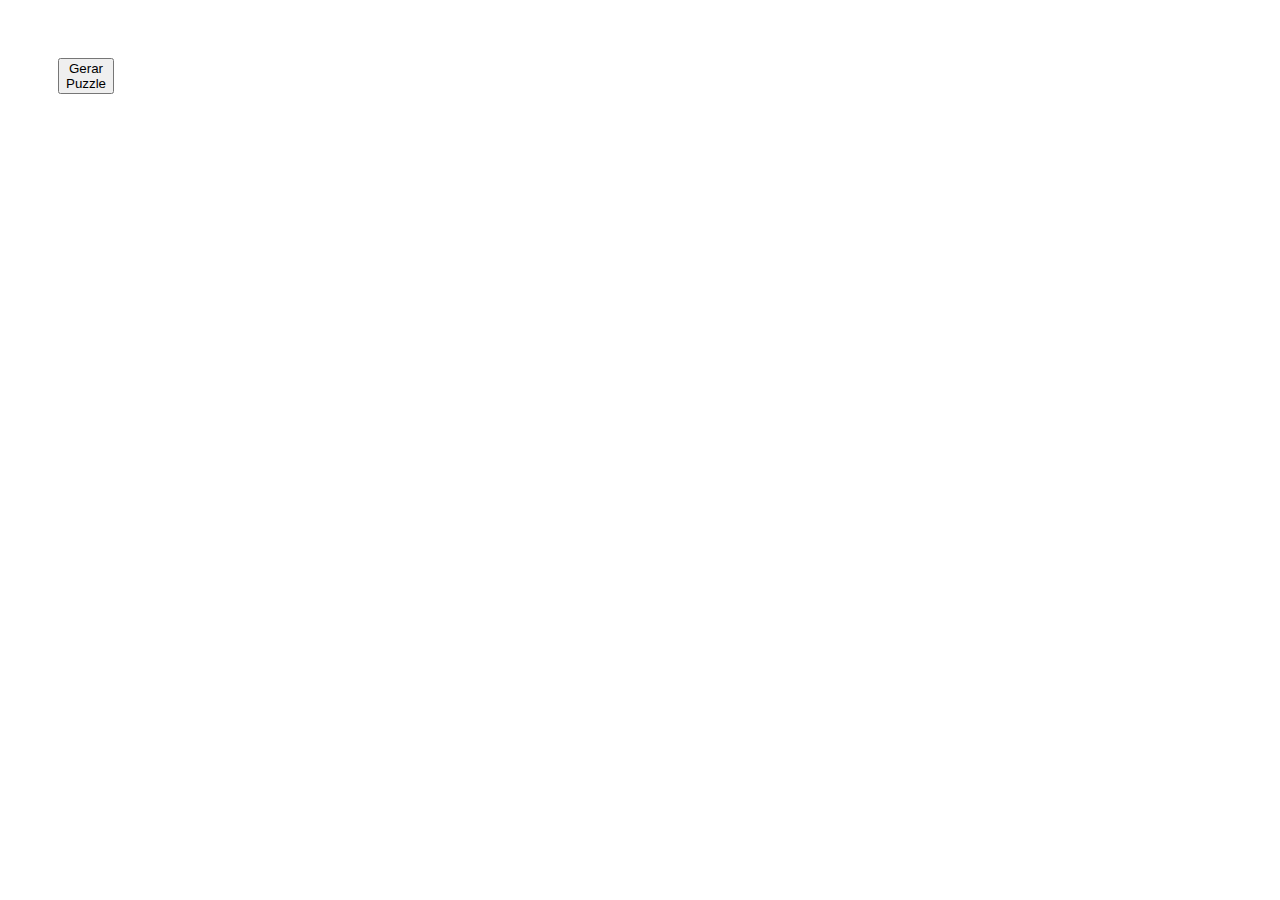
==== index.html @ 999d67dc "Update index.html" ====
<!DOCTYPE html>
<html>

<head>
	<meta charset="utf-8">
	<meta name="viewport" content="width=device-width">
	<title>Puzzle</title>
	<link href="style.css" rel="stylesheet" type="text/css" />
</head>

<body>
	<div id="tabuleiro">
		<button id="btnGenerator">Gerar Puzzle</button>
	</div>
	
	<script src="script.js"></script>
	<script src="https://replit.com/public/js/replit-badge.js" theme="blue" defer></script>

</body>

</html>
---- style.css ----
body {
	padding: 50px;
}
.alinhamento_Principal {
	height: 100%;
	width: 95%;
	display: flex;
	align-items: center;
	justify-content: center;
}

#tabuleiro {
	display: grid;
	gap: 20px;
	width: 1px;
}

.btn {
	height: 100px;
	width: 100px;
	color: white;
	border-radius: 20%;
	display: flex;
	align-items: center;
	justify-content: center;
	cursor: pointer;
	border: solid 2px;
	border-color: black;
}

.btn_ {
	font-size: 25px;
	font-weight: 1000;
	align-content: center;
}

.impedirSelecao{
   -webkit-touch-callout: none;
   -webkit-user-select: none;
   -khtml-user-select: none;
   -moz-user-select: none;
   -ms-user-select: none;
   user-select: none;
}
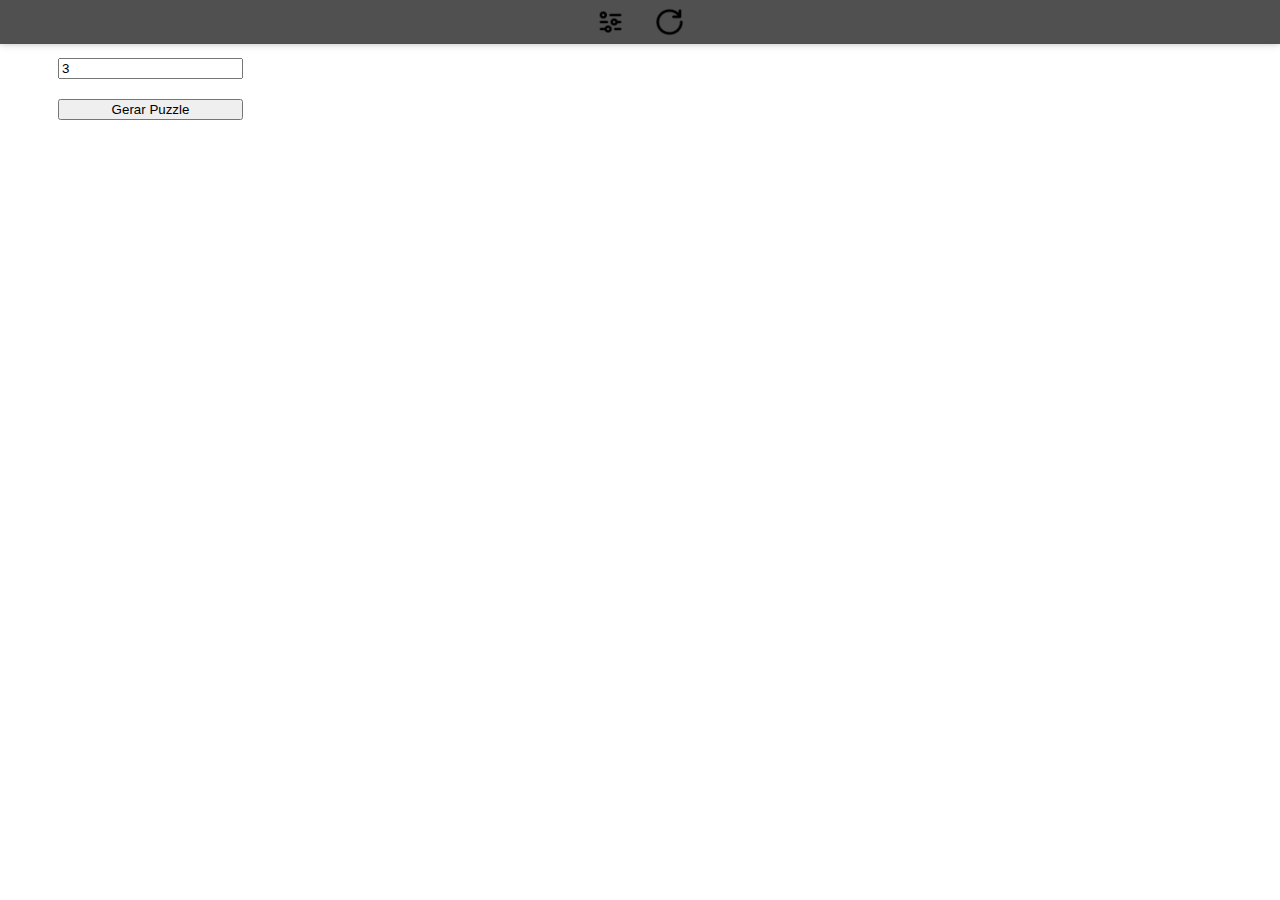
==== commit b3f29411: "Novos botoes: reload e settings" ====
--- a/index.html
+++ b/index.html
@@ -4,18 +4,26 @@
 <head>
 	<meta charset="utf-8">
 	<meta name="viewport" content="width=device-width">
-	<title>Puzzle</title>
+	<title>Puzzle MaHeMaRo</title>
 	<link href="style.css" rel="stylesheet" type="text/css" />
 </head>
 
 <body>
-	<div id="tabuleiro">
+	<div class="menu">
+		<img src="ico/settings.png" alt="settings" class="icon" id="settings">
+		<img src="ico/rl.png" alt="reload" class="icon" id="reload">
+	</div>
+
+	<div class="tabuleiro" id="gerador">
+		<input type="text" id="columns" value="3" maxlength="1">
 		<button id="btnGenerator">Gerar Puzzle</button>
 	</div>
-	
+
+	<div class="tabuleiro" id="tabuleiro"></div>
+
 	<script src="script.js"></script>
 	<script src="https://replit.com/public/js/replit-badge.js" theme="blue" defer></script>
 
 </body>
 
-</html>
+</html>--- a/style.css
+++ b/style.css
@@ -1,6 +1,25 @@
-body {
-	padding: 50px;
+.menu {
+	position: fixed;
+	top: 0;
+	left: 0;
+	height: 44px;
+	width: 100%;
+	overflow: hidden;
+	background-color: #505050;
+	box-shadow: 0 0 5px 0 rgba(0,0,0,0.16),0 0 10px 0 rgba(0,0,0,0.12);
+	display: flex;
+	align-items: center;
+	justify-content: center;
+	column-gap: 30px;
+	z-index: 1;
 }
+
+.icon {
+	height: 65%;
+	cursor: pointer;
+}
+
+/*
 .alinhamento_Principal {
 	height: 100%;
 	width: 95%;
@@ -8,17 +27,27 @@
 	align-items: center;
 	justify-content: center;
 }
+*/
 
-#tabuleiro {
+.tabuleiro {
+	padding: 50px;
 	display: grid;
 	gap: 20px;
 	width: 1px;
 }
 
+#gerador {
+	position: fixed;
+	transition: top 200ms, z-index 250ms;
+}
+
+#btnGenerator {
+	cursor: pointer;
+}
+
 .btn {
 	height: 100px;
 	width: 100px;
-	color: white;
 	border-radius: 20%;
 	display: flex;
 	align-items: center;
@@ -31,7 +60,6 @@
 .btn_ {
 	font-size: 25px;
 	font-weight: 1000;
-	align-content: center;
 }
 
 .impedirSelecao{
